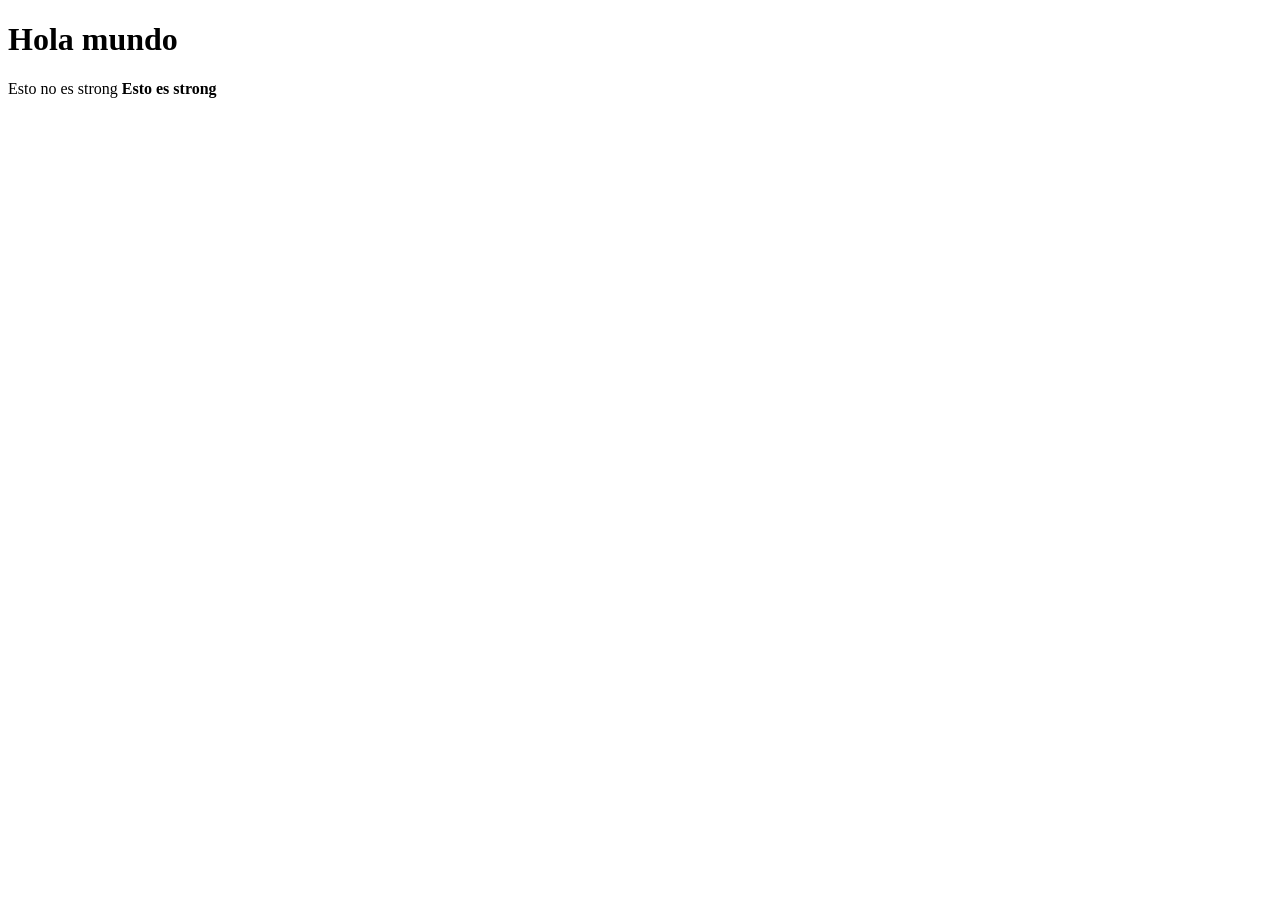
==== 01_repaso_html/web/index.html @ d15bcf02 "[Update] class 01" ====
<!DOCTYPE html>
<html lang="es">

	<head>
		<meta charset="UTF-8">
		<meta name="viewport" content="width=device-width, initial-scale=1">
		<title>primera página web</title>
		<link href="css/style.css" rel="stylesheet">
	</head>

	<body>
		<h1>Hola mundo</h1>
		<p>Esto no es strong <strong>Esto es strong</strong></p>
	</body>

</html>
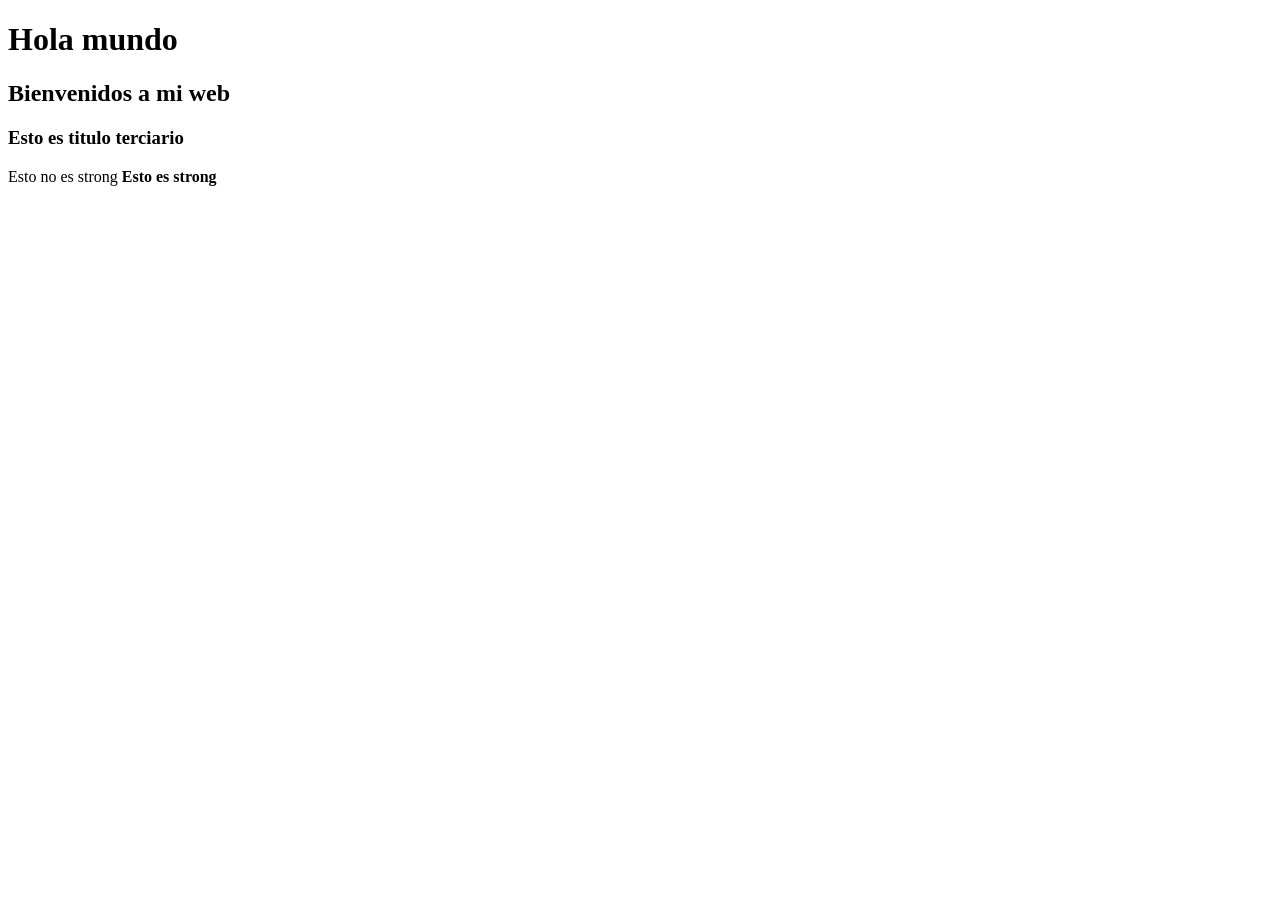
==== commit 0f5f6066: "[Updated] class 01" ====
--- a/01_repaso_html/web/index.html
+++ b/01_repaso_html/web/index.html
@@ -10,6 +10,8 @@
 
 	<body>
 		<h1>Hola mundo</h1>
+		<h2>Bienvenidos a mi web</h2>
+		<h3>Esto es titulo terciario</h3>
 		<p>Esto no es strong <strong>Esto es strong</strong></p>
 	</body>
 
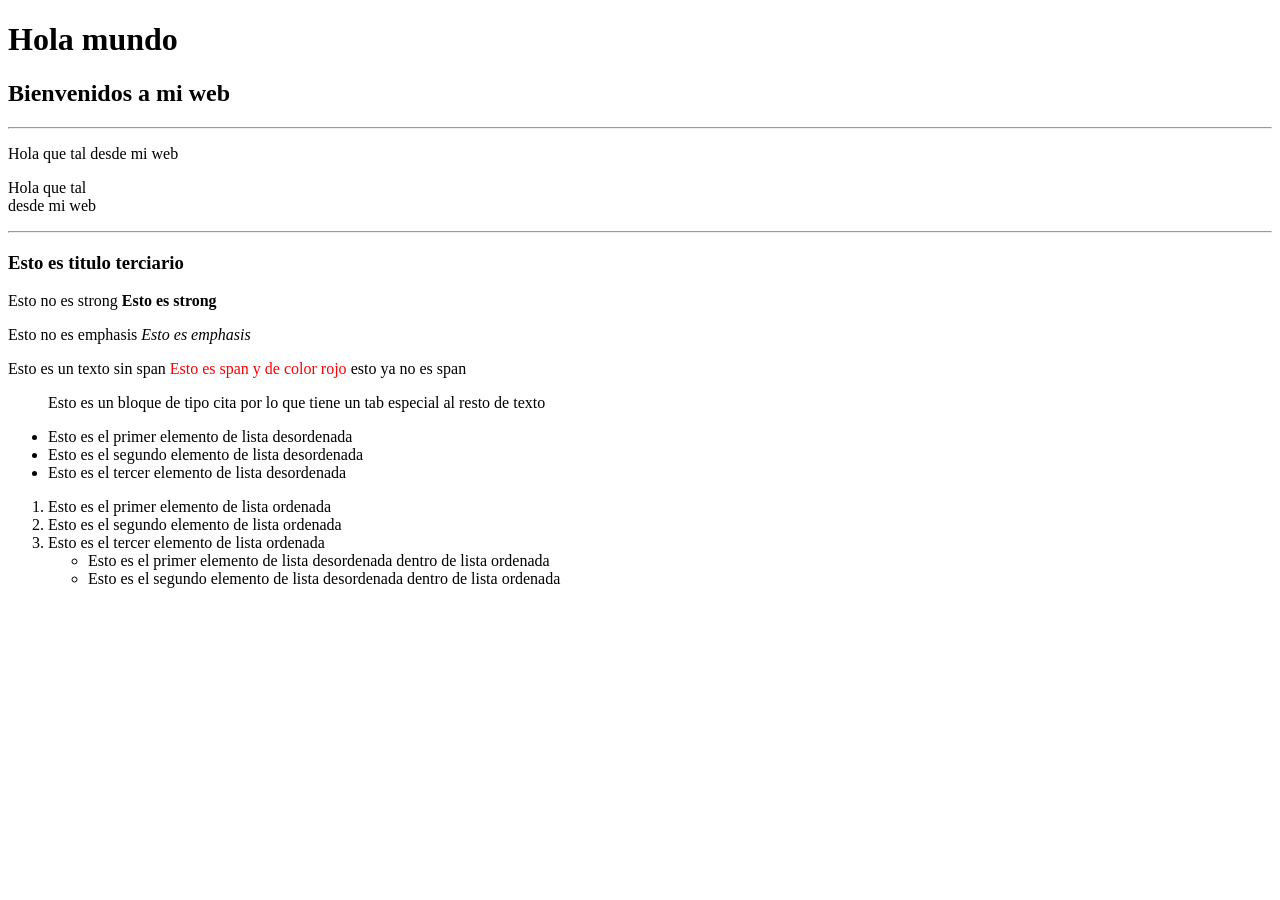
==== commit 1fdbb426: "[Updated] html clases" ====
--- a/01_repaso_html/web/index.html
+++ b/01_repaso_html/web/index.html
@@ -11,8 +11,39 @@
 	<body>
 		<h1>Hola mundo</h1>
 		<h2>Bienvenidos a mi web</h2>
+		<hr>
+		<p> Hola que tal desde mi web </p>
+		<p> Hola que tal <br> desde mi web </p>
+		<hr>
 		<h3>Esto es titulo terciario</h3>
 		<p>Esto no es strong <strong>Esto es strong</strong></p>
+		<p>Esto no es emphasis <em>Esto es emphasis</em></p>
+		<p>Esto es un texto sin span <span id="span">Esto es span y de color rojo</span> esto ya no es span</p>
+		<blockquote cite="">
+			Esto es un bloque de tipo cita por lo que tiene un tab especial al resto de texto
+		</blockquote>
+
+		<ul>
+			<li>Esto es el primer elemento de lista desordenada</li>
+			<li>Esto es el segundo elemento de lista desordenada</li>
+			<li>Esto es el tercer elemento de lista desordenada</li>
+		</ul>
+
+		<ol>
+			<li>Esto es el primer elemento de lista ordenada</li>
+			<li>Esto es el segundo elemento de lista ordenada</li>
+			<li>Esto es el tercer elemento de lista ordenada</li>
+			<ul>
+				<li>Esto es el primer elemento de lista desordenada dentro de lista ordenada</li>
+				<li>Esto es el segundo elemento de lista desordenada dentro de lista ordenada</li>
+			</ul>
+		</ol>
 	</body>
 
+	<style>
+		#span {
+			color: red;
+		}
+	</style>
+
 </html>
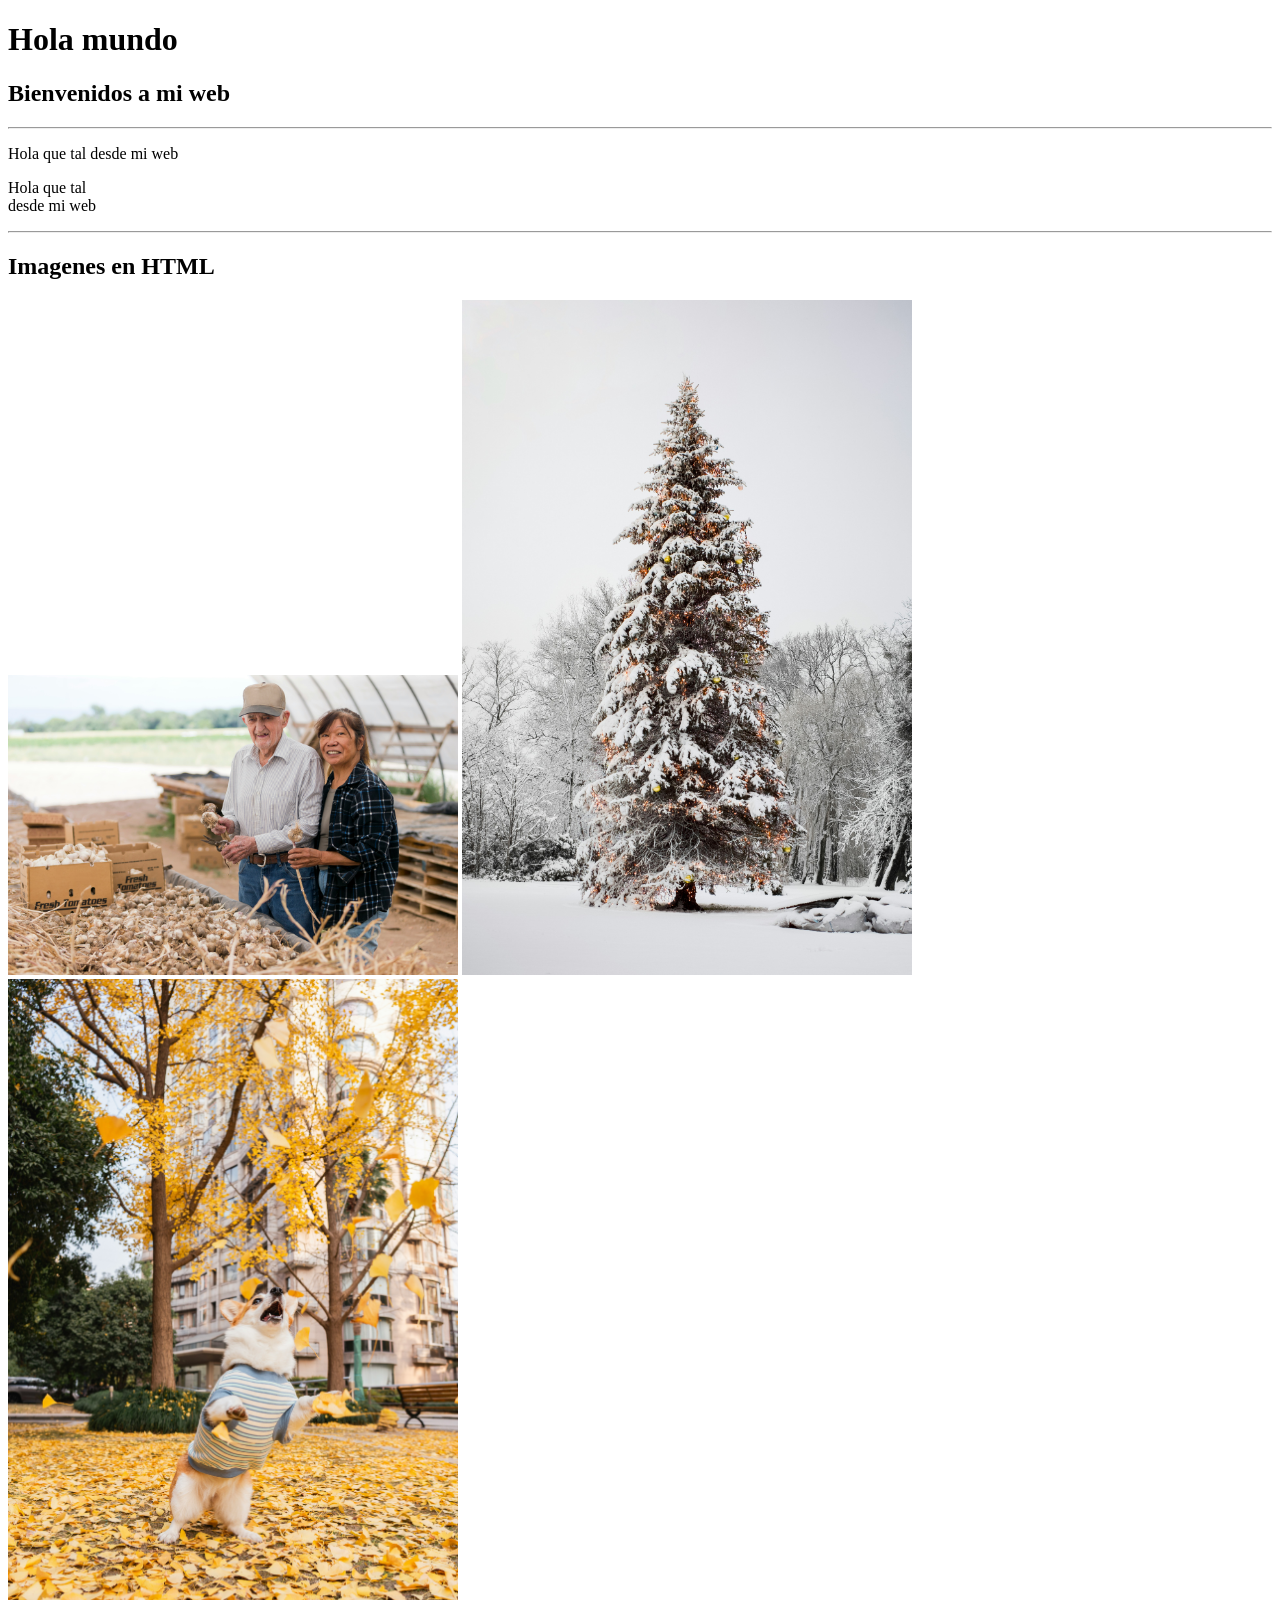
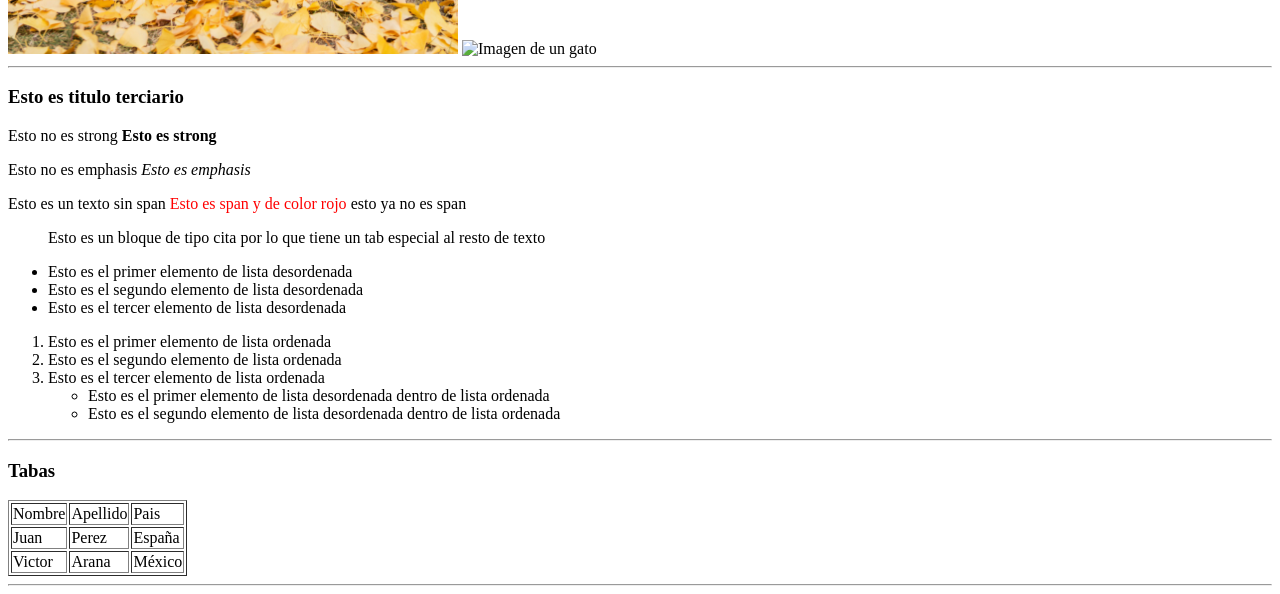
==== commit 1374129a: "[Updated] images and index.html with table" ====
--- a/01_repaso_html/web/index.html
+++ b/01_repaso_html/web/index.html
@@ -11,11 +11,21 @@
 	<body>
 		<h1>Hola mundo</h1>
 		<h2>Bienvenidos a mi web</h2>
+
 		<hr>
+
 		<p> Hola que tal desde mi web </p>
 		<p> Hola que tal <br> desde mi web </p>
+
+		<hr>
+		<h2>Imagenes en HTML</h2>
+		<img class="imagen" src="imagenes/01_imagen.jpg" alt="Imagen de una pareja de edad avanzada">
+		<img class="imagen" src="imagenes/02_imagen.jpg" alt="Imagen de un arbol de navidad">
+		<img class="imagen" src="imagenes/03_imagen.jpg" alt="Imagen de un perro">
+		<img class="imagen" src="imagenes/04_imagen.jpg" alt="Imagen de un gato">
 		<hr>
 		<h3>Esto es titulo terciario</h3>
+
 		<p>Esto no es strong <strong>Esto es strong</strong></p>
 		<p>Esto no es emphasis <em>Esto es emphasis</em></p>
 		<p>Esto es un texto sin span <span id="span">Esto es span y de color rojo</span> esto ya no es span</p>
@@ -38,12 +48,37 @@
 				<li>Esto es el segundo elemento de lista desordenada dentro de lista ordenada</li>
 			</ul>
 		</ol>
+		<hr>
+		<h3>Tabas</h3>
+		<table border="1">
+			<tr>
+				<td>Nombre</td>
+				<td>Apellido</td>
+				<td>Pais</td>
+			</tr>
+			<tr>
+				<td>Juan</td>
+				<td>Perez</td>
+				<td>España</td>
+			</tr>
+			<tr>
+				<td>Victor</td>
+				<td>Arana</td>
+				<td>México</td>
+			</tr>
+		</table>
+		<hr>
 	</body>
 
 	<style>
 		#span {
 			color: red;
 		}
+
+		.imagen {
+			width: 450px;
+			height: auto;
+		}
 	</style>
 
 </html>
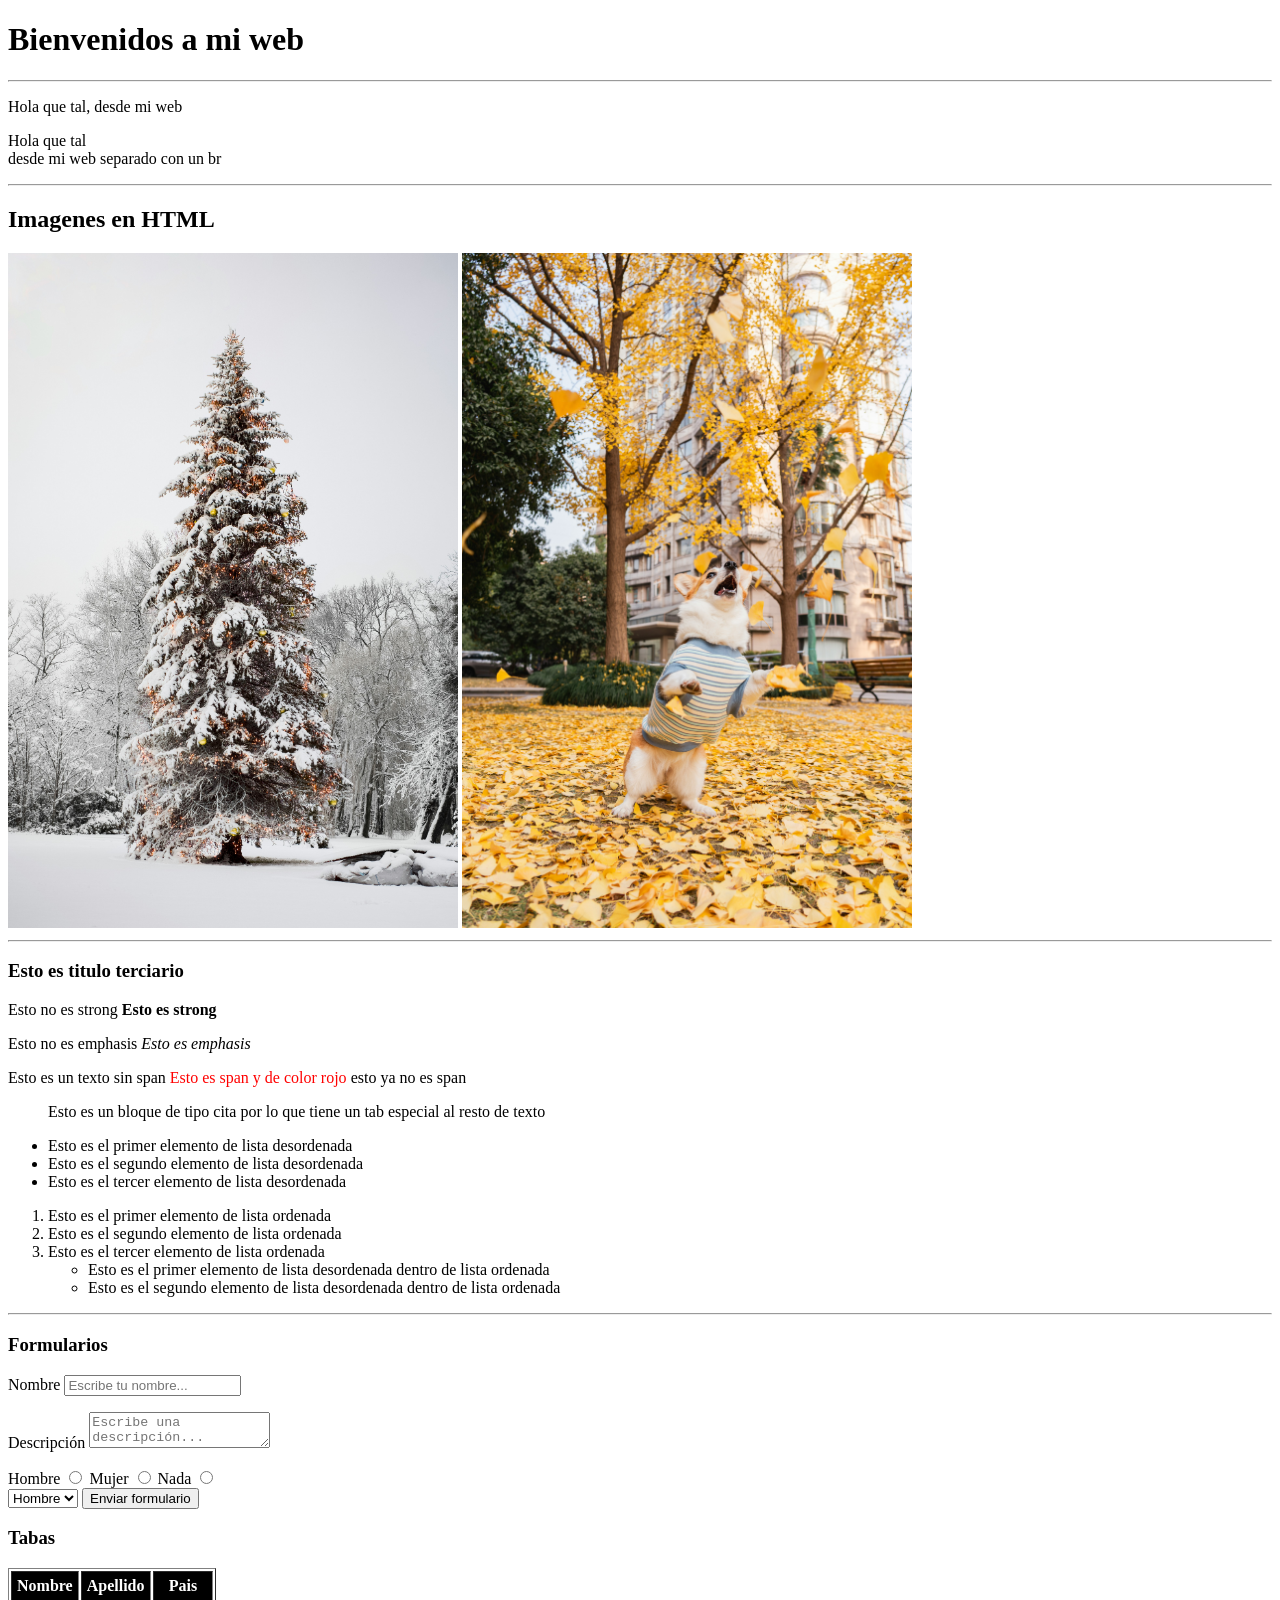
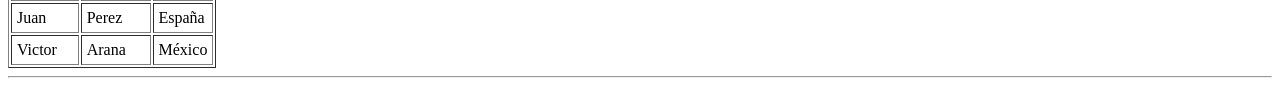
==== commit b38fc54c: "[Updated] class" ====
--- a/01_repaso_html/web/index.html
+++ b/01_repaso_html/web/index.html
@@ -9,23 +9,19 @@
 	</head>
 
 	<body>
-		<h1>Hola mundo</h1>
-		<h2>Bienvenidos a mi web</h2>
-
+		<h1>Bienvenidos a mi web</h1>
 		<hr>
 
-		<p> Hola que tal desde mi web </p>
-		<p> Hola que tal <br> desde mi web </p>
+		<p> Hola que tal, desde mi web </p>
+		<p> Hola que tal <br> desde mi web separado con un br </p>
+		<hr>
 
-		<hr>
 		<h2>Imagenes en HTML</h2>
-		<img class="imagen" src="imagenes/01_imagen.jpg" alt="Imagen de una pareja de edad avanzada">
 		<img class="imagen" src="imagenes/02_imagen.jpg" alt="Imagen de un arbol de navidad">
 		<img class="imagen" src="imagenes/03_imagen.jpg" alt="Imagen de un perro">
-		<img class="imagen" src="imagenes/04_imagen.jpg" alt="Imagen de un gato">
 		<hr>
+
 		<h3>Esto es titulo terciario</h3>
-
 		<p>Esto no es strong <strong>Esto es strong</strong></p>
 		<p>Esto no es emphasis <em>Esto es emphasis</em></p>
 		<p>Esto es un texto sin span <span id="span">Esto es span y de color rojo</span> esto ya no es span</p>
@@ -49,23 +45,55 @@
 			</ul>
 		</ol>
 		<hr>
+
+		<h3>Formularios</h3>
+		<form action="">
+			<p>
+				<label for="nombre">Nombre</label>
+				<input id="nombre" type="text" placeholder="Escribe tu nombre..." />
+			</p>
+
+			<p>
+				<label for="description">Descripción</label>
+				<textarea rows="" cols="" id="description" placeholder="Escribe una descripción..."></textarea>
+			</p>
+
+			<label for="hombre">Hombre</label>
+			<input type="radio" name="genero" value="hombre" id="hombre" />
+			<label for="mujer">Mujer</label>
+			<input type="radio" name="genero" value="mujer" id="mujer" />
+			<label for="nada">Nada</label>
+			<input type="radio" name="genero" value="nada" id="nada" />
+
+			<br>
+			<select name="generodos" id="generodos">
+				<option value="hombre">Hombre</option>
+				<option value="mujer">Mujer</option>
+				<option value="nada">Nada</option>
+			</select>
+
+			<input type="submit" value="Enviar formulario" />
+		</form>
+
 		<h3>Tabas</h3>
 		<table border="1">
-			<tr>
-				<td>Nombre</td>
-				<td>Apellido</td>
-				<td>Pais</td>
-			</tr>
-			<tr>
-				<td>Juan</td>
-				<td>Perez</td>
-				<td>España</td>
-			</tr>
-			<tr>
-				<td>Victor</td>
-				<td>Arana</td>
-				<td>México</td>
-			</tr>
+			<thead>
+				<th>Nombre</th>
+				<th>Apellido</th>
+				<th>Pais</th>
+			</thead>
+			<tbody>
+				<tr>
+					<td>Juan</td>
+					<td>Perez</td>
+					<td>España</td>
+				</tr>
+				</tbody10px>
+				<tr>
+					<td>Victor</td>
+					<td>Arana</td>
+					<td>México</td>
+				</tr>
 		</table>
 		<hr>
 	</body>
@@ -79,6 +107,16 @@
 			width: 450px;
 			height: auto;
 		}
+
+		thead {
+			background-color: black;
+			color: white;
+		}
+
+		th,
+		td {
+			padding: 5px;
+		}
 	</style>
 
 </html>
